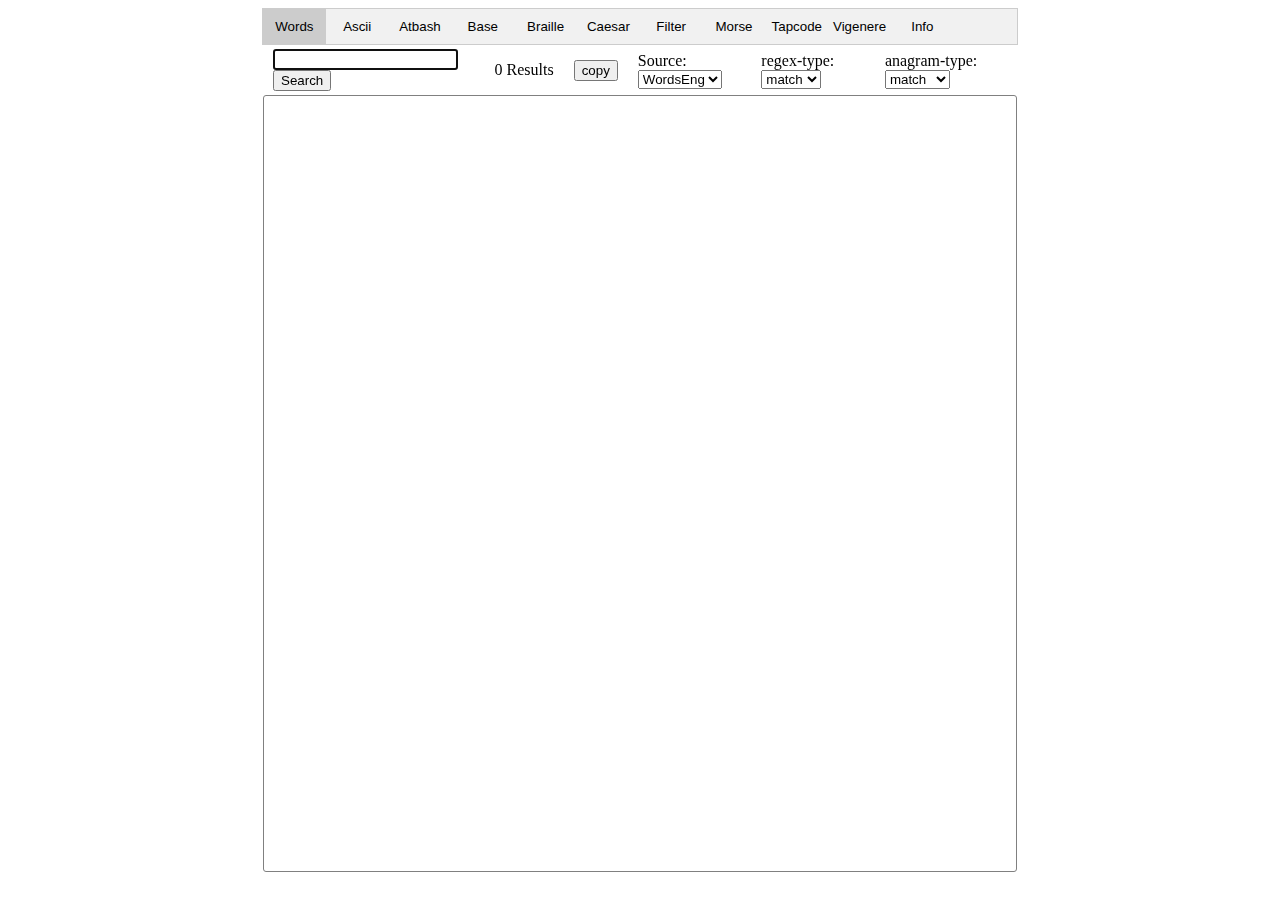
==== Web v2/index.html @ b7bd6e72 "Preparing for Web v2" ====
<!DOCTYPE html>
<html lang="de">
    <head>
        <meta charset="utf-8">
        <meta name="viewport" content="width=device-width, initial-scale=1.0">
        <link rel="shortcut icon" href="#">
        <link rel="stylesheet" href="style.css">
        <title>Decoder</title>
    </head>
    <body>
        <div id="tabbar"></div>
        <div id="tab-content">
            <tab-content id="info">
                <tab-settings></tab-settings>
                <div class="container">
                    <span id="info-top"></span>
                    <h2 class="en">General</h2>
                    <h2 class="de">Allgemeines</h2>
                    <div>
                        <b>IN</b>
                        <span class="en">: the upper textarea OR for Anagram/Regex the search-input</span>
                        <span class="de">: das obere Eingabefeld ODER für Anagram/Regex das Suchfeld</span>
                        <br>
                        <b>OUT</b>
                        <span class="en">: the lower textarea OR for Anagram/Regex the columns below</span>
                        <span class="de">: das untere Eingabefeld ODER für Anagram/Regex die Spalten unten</span>
                        <br>
                        <a class="en" href="javascript:void(0);" onclick="jumpToInfo('Regex-help')">Regex Help</a>
                        <a class="de" href="javascript:void(0);" onclick="jumpToInfo('Regex-help')">Regex Hilfe</a>
                    </div><br>
                    <h2 id="Anagram-info">Anagram</h2>
                    <div>
                        <span class="en">Find Words that share the same letters (or less/more) than IN</span>
                        <span class="de">Finde Wörter die die gleichen (oder mehr/weniger) Buchstaben wie IN haben</span>
                        <br><br>
                        <b>Search / Enter-key</b>
                        <span class="en">: start searching for matching words; Enter only works inside IN</span>
                        <span class="de">: started die Suche nach passenden Wörtern; Enter funktioniert nur in IN</span>
                        <br>
                        <b>Wordlist</b>
                        <span class="en">: choose the source of possible words</span>
                        <span class="de">: wähle eine Quelle von möglichen Wörtern</span>
                        <br>
                        <b>type</b>
                        <div>
                            <b>match</b>
                            <span class="en">: exact match (ab => ab, ba)</span>
                            <span class="de">: exacte Übereinstimmung (ab => ab, ba)</span>
                            <br>
                            <b>bigger</b>
                            <span class="en">: matched words are bigger than input (ab => ab, abc, ...)</span>
                            <span class="de">: übereinstimmende Wörter sind länger als IN (ab => ab, abc, ...)</span>
                            <br>
                            <b>smaller</b>
                            <span class="en">: matched words are smaller than input (ab => ab, a, b, ...)</span>
                            <span class="de">: übereinstimmende Wörter sind kürzer als IN (ab => ab, a, b, ...)</span>
                            <br>
                        </div>
                    </div><br>
                    <h2 id="Ascii-info">Ascii</h2>
                    <div>
                        <span class="en">Convert between numbers and the respective letters</span>
                        <span class="de">Wandelt Zahlen in den jeweiligen Buchstaben um</span>
                        <br><br>
                        <b>type</b>
                        <div>
                            <b>1-26</b><span>: A = 1, Z = 26, a = 1, z = 26</span><br>
                            <b>ascii</b><span>: A = 65, Z = 90, a = 97, z = 122</span><br>
                            <b>dec</b>
                            <span class="en">: decimal (base ten)</span>
                            <span class="de">: Dezimal (Zehnersystem)</span>
                            <br>
                            <b>bin</b>
                            <span class="en">: binary (base two)</span>
                            <span class="de">: Binär (Zweiersystem)</span>
                            <br>
                            <b>hex</b>
                            <span class="en">: hexadecimal (base sixteen)</span>
                            <span class="en">: Hexadezimal (Sechzehnersystem)</span>
                        </div>
                        <b>reverse</b>
                        <span class="en">: switch IN and OUT; if ticked encode (letters to numbers)</span>
                        <span class="de">: tauscht IN und OUT; wenn angekreuzt wird verschlüsselt (Buchstaben zu Zahlen) </span>
                    </div><br>
                    <h2 id="Atbash-info">Atbash</h2>
                    <div>
                        <span>A =>  Z, B => Y, ... , Y => B, Z => A</span>
                        <br><br>
                        <b>switch</b>
                        <span class="en">: switch IN and OUT</span>
                        <span class="de">: tauscht IN und OUT</span>
                    </div>
                    <br><h2 id="Base-info">Base</h2>
                    <div>
                        <span class="en">Change base of numbers (seperated by a space)</span>
                        <span class="de">Wandel Zahlen in andere Basis um (Zahlen getrennt durch Leerzeichen)</span>
                        <br><br>
                        <b>IN-Base</b>
                        <span class="en">: base of the numbers in IN</span>
                        <span class="de">: Basis der Zahlens in IN</span>
                        <br>
                        <b>OUT-Base</b>
                        <span class="en">: base of the number in OUT</span>
                        <span class="de">: Basis der Zahlen in OUT</span>
                        <br>
                        <b>switch</b>
                        <span class="en">: switch IN & OUT and IN-Base & OUT-Base</span>
                        <span class="de">: Tauscht IN & OUT und IN-Base & OUT-Base</span>
                    </div><br>
                    <h2 id="Braille-info">Braille</h2>
                    <div>
                        <span class="en">Writes and translates Braille</span>
                        <span class="de">Schreibt und Übersetzt Braille</span>
                        <br><br>
                        <b class="en">Writing</b>
                        <b class="de">Schreiben</b>
                        <div>
                            <span class="en">Click on the dots to toggle them or use Numpad-keys as follows:</span>
                            <span class="de">Die Punkte können durch das Klicken oder dem Numpad (wie folgend) an- & ausgeschaltet werden </span>
                            <br>
                            <span>8 9</span><br>
                            <span>5 6</span><br>
                            <span>2 3</span><br>
                        </div>
                        <b>Submit / Numpad-Enter</b>
                        <span class="en">: places the displayed charater into IN</span>
                        <span class="de">: plaziert das gezeigte Zeichen in IN</span>
                        <br>
                        <b>Reset / Numpad-0</b>
                        <span class="en">: clear all dots</span>
                        <span class="en">: entfert alle Punkte</span>
                        <br>
                        <b>reverse</b>
                        <span class="en">: switch IN and OUT; if ticked encode (letters to Braille)</span>
                        <span class="de">: tauscht IN und OUT; wenn angekreuzt wird verschlüsselt (Buchstaben zu Braille)</span>
                    </div><br>
                    <h2 id="Caesar-info">Caesar</h2>
                    <div>
                        <span class="en">Shift letters by rotation</span>
                        <span class="de">Buchstaben werden um Rotation vergeschoben</span>
                        <br><br>
                        <b>rotation</b>
                        <span class="en">: amount by which letters are shifted; 0 returns all (1-25) rotations</span>
                        <span class="de">: Anzahl der Buchstaben die verschoben wird; 0 gibt alle (1-25) Rotationen zurück</span>
                        <br>
                        <b>reverse</b>
                        <span class="en">: switch IN and OUT;  if ticked encode (subtract Rotation)</span>
                        <span class="de">: Tauscht IN und OUT; wenn angekreuzt wird verschlüsselt (subtrahiere Rotation)</span>
                    </div><br>
                    <h2 id="Filter-info">Filter</h2>
                    <div>
                        <span class="en">Removes characters based on an index or character</span>
                        <span class="de">Entfernt Zeichen basierend auf einem Index oder Zeichen</span>
                        <br><br>
                        <b>remove index</b>
                        <span class="en">: remove every x-th character</span>
                        <span class="de">: entfernt jedes x-te Zeichen</span>
                        <br>
                        <b>leave index</b>
                        <span class="en">: leaves only every x-th character</span>
                        <span class="de">: lässt nur jedes x-te Zeichen übrig</span>
                        <br>
                        <b>no spaces</b>
                        <span class="en">: skip spaces when counting x</span>
                        <span class="de">: überspringe Leerzeichen beim Zählen für x</span>
                        <br>
                        <b>character</b>
                        <span class="en">: remove the character from IN</span>
                        <span class="de">: entfernt das Zeichen von IN </span>
                        <br>
                        <i class="en">empty</i><i class="de">leer</i>
                        <span class="en">: the index OR the character</span>
                        <span class="de">: der Index ODER das Zeichen</span>
                    </div><br>
                    <h2 id="Morse-info">Morse</h2>
                    <div>
                        <span class="en">translates morse</span>
                        <span class="de">Übersetzt Morse</span>
                        <br><br>
                        <b>dit (.)</b>
                        <span class="en">: short signal (1 dit)</span>
                        <span class="de">: kurzes Signal (1 dit)</span>
                        <br>
                        <b>dah (-)</b>
                        <span class="en">: long signal (3 dits)</span>
                        <span class="de">: langes Signal (3 dits)</span>
                        <br>
                        <b>|. &lt;=> -|</b>
                        <span class="en">: switch dit and dah symbols</span>
                        <span class="de">: tausche dit und dah Symbole</span>
                        <br>
                        <b>letter sep</b>
                        <span class="en">: seperator between letters (3 dits)</span>
                        <span class="de">: Trennzeichen zwischen Buchstaben (3 dits)</span>
                        <br>
                        <b>word sep</b>
                        <span class="en">: seperator between words (7 dits)</span>
                        <span class="de">: Trennzeichen zwischen Wörtern (7 dits)</span>
                    </div><br>
                    <h2 id="Regex-info">Regex</h2>
                    <div>
                        <span class="en">find words matching a pattern (see 
                            <a href="javascript:void(0);" onclick="jumpToInfo('Regex-help')">Regex Help</a>)
                        </span>
                        <span class="de">findet Wörter die einem Muster entsprechen (siehe 
                            <a href="javascript:void(0);" onclick="jumpToInfo('Regex-help')">Regex Hilfe</a>)
                        </span>
                        <br><br>
                        <b>Search / Enter-key</b>
                        <span class="en">: start searching for matching words; Enter only works inside IN</span>
                        <span class="de">: started die Suche nach passenden Würtern; Enter funktioniert nur in IN</span>
                        <br>
                        <b>Wordlist</b>
                        <span class="en">: Choose the source of possible words</span>
                        <span class="de">: wähle eine Quelle von möglichen Wörtern</span>
                        <br>
                        <b>type</b>
                        <div>
                            <b>match</b>
                            <span class="en">: exact match (a.c => abc, adc, ...)</span>
                            <span class="de">: exacte Übereinstimmung (a.b => abc, adc, ...)</span>
                            <br>
                            <b>bigger</b>
                            <span class="en">: matched words are bigger than input (ab => ab, abc, ...)</span>
                            <span class="de">: übereinstimmende Wörter sind länger als IN (ab => ab, abc, ...)</span>
                        </div>
                    </div><br>
                    <h2 id="Tapcode-info">Tapcode</h2>
                    <div>
                        <span class="en">translate tapcode (also called Polybius code) </span>
                        <span class="de">Übersetzt tapcode (auch Polybius Code gennant)</span>
                        <br><br>
                        <b>abc</b>
                        <span class="en">: which two letters are combined into one</span>
                        <span class="de">: welche zwei Buchstaben sind zu einem zusammengeführt</span>
                        <br>
                        <b>switch xy</b>
                        <span class="en">: switches whether x or y is the first number in the number pair</span>
                        <span class="de">: wechselt ob x oder y die erste Zahl im Zahlenpaar ist</span>
                        <br>
                        <b>reverse</b>
                        <span class="en">: switch IN and OUT;  if ticked encode (letters to number pairs)</span>
                        <span class="de">: tauscht IN und OUT; wenn angekreuzt wird verschlüsselt (Buchstaben zu Zahlenpaaren)</span>
                    </div><br>
                    <h2 id="Vigenere-info">Vigenere</h2>
                    <div>
                        <span class="en">add a key to IN (B=2 + D=4 => F=6)</span>
                        <span class="de">Addiert einen Schlüssel zu IN (B=2 + D=4 => F=6)</span>
                        <br><br>
                        <b>key</b>
                        <span class="en">:the character-sequence that gets added to IN</span>
                        <span class="de">:die Zeichensequenze die zu IN addiert wird</span>
                        <br>
                        <b>reverse</b>
                        <span class="en">: switch IN and OUT;  if ticked encode (subtract key)</span>
                        <span class="de">: tauscht IN und OUT; wenn angekreuzt wird verschlüsselt (subtrahiere Schlüssel)</span>
                    </div><br>
                    <h2 id="Regex-help"><span class="en">Regex Help</span><span class="de">Regex Hilfe</span></h2>
                    <div>
                        <span class="en">use letters and symbols to make a pattern for words to match</span>
                        <span class="de">Benutze Buchstaben und Symbole um ein Muster zu bilden und damit passende Wörter zu finden</span>
                        <br><br>
                        <b class="en">Symbols</b>
                        <b class="de">Symbole</b>
                        <div>
                            <b>.</b>
                            <span class="en">any character</span>
                            <span class="de">belibiges Zeichen</span>
                            <br>
                            <b>[]</b>
                            <span class="en">set of characters; counts as one letter <b>[ab] == a or b</b></span>
                            <span class="de">Zeichengruppe; zählt als ein Buchstabe <b>[ab] == a oder b</b></span>
                            <br>
                            <b>[^]</b>
                            <span class="en">negated [] </b>[^ab] == anything that isn't a or b</b></span>
                            <span class="de">negiertes [] </b>[^ab] == alles außer a oder b</b></span>
                            <br>
                            <b>()</b>
                            <span class="en">group multiple characters into one token </b>(ab)* => ab, abab, ...</b></span>
                            <span class="de">groupiere mehere Zeichen in ein Token </b>(ab)* => ab, abab, ...</b></span>
                            <br>
                            <b>+</b>
                            <span class="en">repeat previous tokem one or more times <b>ba+ => ba, baa, ...</b></span>
                            <span class="de">wiederholt das vorherigen Token ein oder mehrmals <b>ba+ => ba, baa, ...</b></span>
                            <br>
                            <b>*</b>
                            <span class="en">repeat previous token zero or more times <b>ba* => b, ba, baa, ...</b></span>
                            <span class="de">wiederholt das vorherigen Token null, ein oder mehrmals <b>ba* => ba, baa, ...</b></span>
                            <br>
                            <b>?</b>
                            <span class="en">repeat previous token zero or one times <b>ba? => b, ba</b></span>
                            <span class="de">wiederholt das vorherigen Token null oder ein mal <b>ba? => b, ba</b></span>
                            <br>
                            <b>{}</b>
                            <span class="en">a range of repetitions {min, max} <b>ba{1,3} => ba, baa, baaa</b></span>
                            <span class="de">ein Zahlenbereich an Wiederholungen {min, max} <b>ba{1,3} => ba, baa, baaa</b></span>
                            <br>
                            <b>|</b>
                            <span class="en">or <b>ab|cd|ef => ab, cd, ef</b>; use () as limit <b>a(bc|de)f => abcf, adef</b></span>
                            <span class="de">oder <b>ab|cd => ab, cd</b>; benutze () zur limitierung <b>a(bc|de)f => abcf, adef</b></span>
                        </div>
                        <span class="en">multiple symbols can be combined to from complex patters <b>.?(a|b)+ => a, b, xa, xb, ...</b></span>
                        <span class="de">mehrere Symbole können zu komplexen Mustern kombiniert werden  <b>.?(a|b)+ => a, b, xa, xb, ...</b></span>
                    </div>
                    <div style="height: 500px;"><!-- empty space  so after jump target is always on top--></div>
                </div>
            </tab-content>
        </div>
        <script src="script.js"></script>
    </body>
</html>
---- Web v2/style.css ----
@font-face {
    font-family: BraileSpace;
    src: url("BrailleSpace.ttf")
}

body > * {
    max-width: 754px;
    margin: auto;
}

tab-content {
    display: block;
}

.hidden{
    display: none;
}

#tabbar {
    overflow: hidden;
    border: 1px solid #ccc;
    background-color: #f1f1f1;
}
  
#tabbar button {
    width: 62.8px;
    text-align: center;
    background-color: inherit;
    border: none;
    outline: none;
    cursor: pointer;
    padding: 10px 0px;
}

#tabbar button.active {
    background-color: #ccc;
}

#tabbar button .tooltip {
    display: none;
    position: absolute;

    background-color:#555;
    color: #fff;
    text-align: center;

    padding: 5px;
    border-radius: 5px;

    transform: translate(-53px, 15px);
}

#tabbar button.active:hover .tooltip {
    display: block;
}

textarea{
    font-family: BraileSpace, monospace;
    font-size: 14px;
    resize: none;
    border-radius: 3px;
}

.margin-top{
    margin-top: 15px;
}

.container{
    height: 765px;
    overflow-y: auto;
    overflow-x: hidden;
    padding: 5px;
    border: 1px solid gray;
    border-radius: 3px;
    /*
    font-family: monospace;
    font-size: 13.5px;
    */
}

.columns {
    columns: 169px 4;
    column-rule: 1px solid gray;    
}

.columns > * {
    float: right;
    white-space: nowrap;
    overflow-x: hidden;
    width: 170px;
    direction: rtl;
}

tab-settings {
    display: flex;
    justify-content: space-around;
    height: 50px;
}

tab-settings > *{
    align-self: center;
    margin: 0px 10px;
}

.short-text{
    width: 30px;
}

.braille-dot {
    width: 16.6px;
    height: 16.6px;
    margin: 0;
    background-color: white;
    border-radius: 50%;
    appearance: none;
    border: 1px solid gray;
    cursor: pointer;
}

.braille-dot:checked {
    background-color: black;
}

#info h2 {
    margin: 0 0 0 3px;
}

#info > div > div {
    margin-left: 4ch;
}

#info > div > div > div{
    margin-left: 2ch;
}
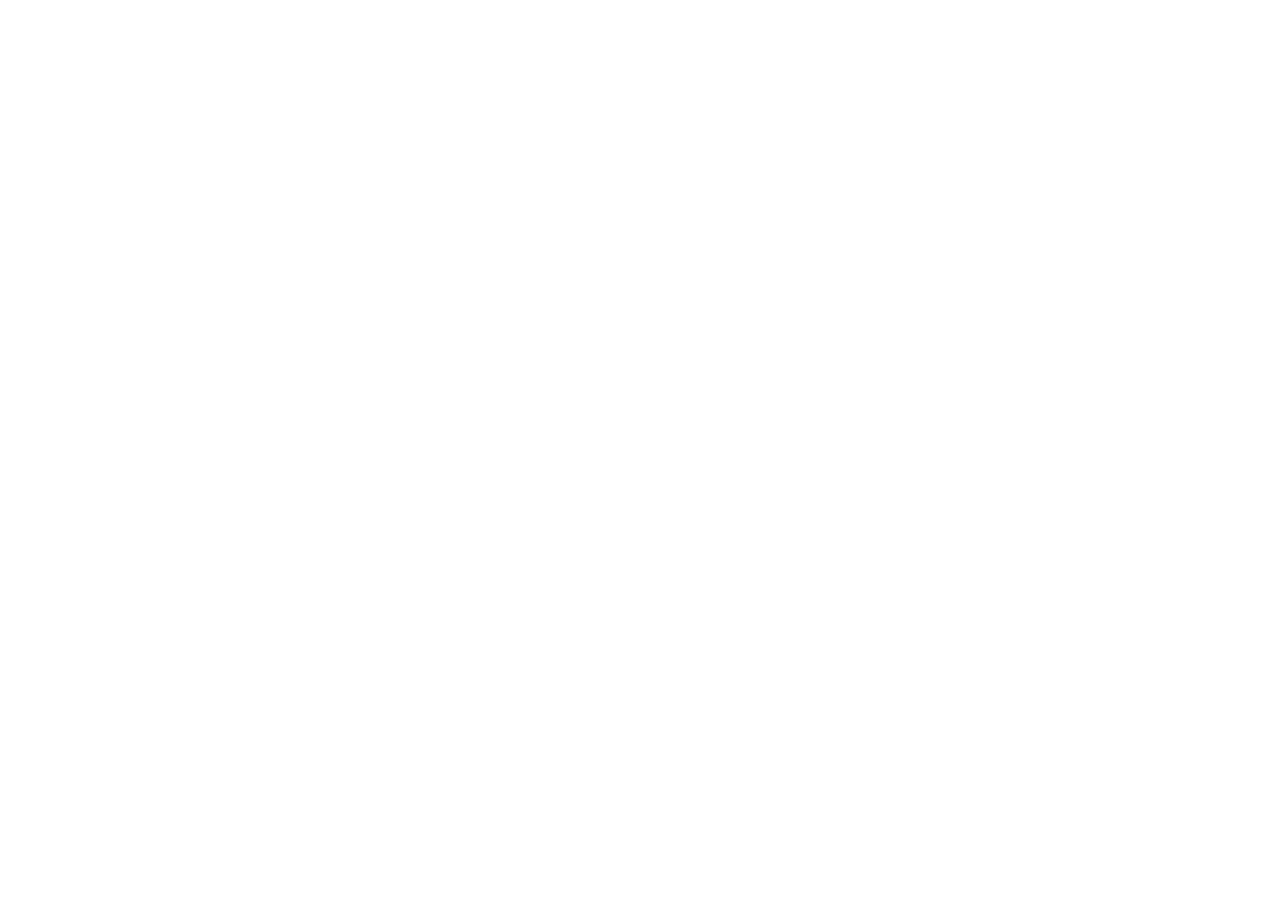
==== commit f30c4a42: "Preperation for webV2" ====
--- a/Web v2/index.html
+++ b/Web v2/index.html
@@ -5,307 +5,10 @@
         <meta name="viewport" content="width=device-width, initial-scale=1.0">
         <link rel="shortcut icon" href="#">
         <link rel="stylesheet" href="style.css">
-        <title>Decoder</title>
+        <title>Wordfinder</title>
     </head>
     <body>
-        <div id="tabbar"></div>
-        <div id="tab-content">
-            <tab-content id="info">
-                <tab-settings></tab-settings>
-                <div class="container">
-                    <span id="info-top"></span>
-                    <h2 class="en">General</h2>
-                    <h2 class="de">Allgemeines</h2>
-                    <div>
-                        <b>IN</b>
-                        <span class="en">: the upper textarea OR for Anagram/Regex the search-input</span>
-                        <span class="de">: das obere Eingabefeld ODER für Anagram/Regex das Suchfeld</span>
-                        <br>
-                        <b>OUT</b>
-                        <span class="en">: the lower textarea OR for Anagram/Regex the columns below</span>
-                        <span class="de">: das untere Eingabefeld ODER für Anagram/Regex die Spalten unten</span>
-                        <br>
-                        <a class="en" href="javascript:void(0);" onclick="jumpToInfo('Regex-help')">Regex Help</a>
-                        <a class="de" href="javascript:void(0);" onclick="jumpToInfo('Regex-help')">Regex Hilfe</a>
-                    </div><br>
-                    <h2 id="Anagram-info">Anagram</h2>
-                    <div>
-                        <span class="en">Find Words that share the same letters (or less/more) than IN</span>
-                        <span class="de">Finde Wörter die die gleichen (oder mehr/weniger) Buchstaben wie IN haben</span>
-                        <br><br>
-                        <b>Search / Enter-key</b>
-                        <span class="en">: start searching for matching words; Enter only works inside IN</span>
-                        <span class="de">: started die Suche nach passenden Wörtern; Enter funktioniert nur in IN</span>
-                        <br>
-                        <b>Wordlist</b>
-                        <span class="en">: choose the source of possible words</span>
-                        <span class="de">: wähle eine Quelle von möglichen Wörtern</span>
-                        <br>
-                        <b>type</b>
-                        <div>
-                            <b>match</b>
-                            <span class="en">: exact match (ab => ab, ba)</span>
-                            <span class="de">: exacte Übereinstimmung (ab => ab, ba)</span>
-                            <br>
-                            <b>bigger</b>
-                            <span class="en">: matched words are bigger than input (ab => ab, abc, ...)</span>
-                            <span class="de">: übereinstimmende Wörter sind länger als IN (ab => ab, abc, ...)</span>
-                            <br>
-                            <b>smaller</b>
-                            <span class="en">: matched words are smaller than input (ab => ab, a, b, ...)</span>
-                            <span class="de">: übereinstimmende Wörter sind kürzer als IN (ab => ab, a, b, ...)</span>
-                            <br>
-                        </div>
-                    </div><br>
-                    <h2 id="Ascii-info">Ascii</h2>
-                    <div>
-                        <span class="en">Convert between numbers and the respective letters</span>
-                        <span class="de">Wandelt Zahlen in den jeweiligen Buchstaben um</span>
-                        <br><br>
-                        <b>type</b>
-                        <div>
-                            <b>1-26</b><span>: A = 1, Z = 26, a = 1, z = 26</span><br>
-                            <b>ascii</b><span>: A = 65, Z = 90, a = 97, z = 122</span><br>
-                            <b>dec</b>
-                            <span class="en">: decimal (base ten)</span>
-                            <span class="de">: Dezimal (Zehnersystem)</span>
-                            <br>
-                            <b>bin</b>
-                            <span class="en">: binary (base two)</span>
-                            <span class="de">: Binär (Zweiersystem)</span>
-                            <br>
-                            <b>hex</b>
-                            <span class="en">: hexadecimal (base sixteen)</span>
-                            <span class="en">: Hexadezimal (Sechzehnersystem)</span>
-                        </div>
-                        <b>reverse</b>
-                        <span class="en">: switch IN and OUT; if ticked encode (letters to numbers)</span>
-                        <span class="de">: tauscht IN und OUT; wenn angekreuzt wird verschlüsselt (Buchstaben zu Zahlen) </span>
-                    </div><br>
-                    <h2 id="Atbash-info">Atbash</h2>
-                    <div>
-                        <span>A =>  Z, B => Y, ... , Y => B, Z => A</span>
-                        <br><br>
-                        <b>switch</b>
-                        <span class="en">: switch IN and OUT</span>
-                        <span class="de">: tauscht IN und OUT</span>
-                    </div>
-                    <br><h2 id="Base-info">Base</h2>
-                    <div>
-                        <span class="en">Change base of numbers (seperated by a space)</span>
-                        <span class="de">Wandel Zahlen in andere Basis um (Zahlen getrennt durch Leerzeichen)</span>
-                        <br><br>
-                        <b>IN-Base</b>
-                        <span class="en">: base of the numbers in IN</span>
-                        <span class="de">: Basis der Zahlens in IN</span>
-                        <br>
-                        <b>OUT-Base</b>
-                        <span class="en">: base of the number in OUT</span>
-                        <span class="de">: Basis der Zahlen in OUT</span>
-                        <br>
-                        <b>switch</b>
-                        <span class="en">: switch IN & OUT and IN-Base & OUT-Base</span>
-                        <span class="de">: Tauscht IN & OUT und IN-Base & OUT-Base</span>
-                    </div><br>
-                    <h2 id="Braille-info">Braille</h2>
-                    <div>
-                        <span class="en">Writes and translates Braille</span>
-                        <span class="de">Schreibt und Übersetzt Braille</span>
-                        <br><br>
-                        <b class="en">Writing</b>
-                        <b class="de">Schreiben</b>
-                        <div>
-                            <span class="en">Click on the dots to toggle them or use Numpad-keys as follows:</span>
-                            <span class="de">Die Punkte können durch das Klicken oder dem Numpad (wie folgend) an- & ausgeschaltet werden </span>
-                            <br>
-                            <span>8 9</span><br>
-                            <span>5 6</span><br>
-                            <span>2 3</span><br>
-                        </div>
-                        <b>Submit / Numpad-Enter</b>
-                        <span class="en">: places the displayed charater into IN</span>
-                        <span class="de">: plaziert das gezeigte Zeichen in IN</span>
-                        <br>
-                        <b>Reset / Numpad-0</b>
-                        <span class="en">: clear all dots</span>
-                        <span class="en">: entfert alle Punkte</span>
-                        <br>
-                        <b>reverse</b>
-                        <span class="en">: switch IN and OUT; if ticked encode (letters to Braille)</span>
-                        <span class="de">: tauscht IN und OUT; wenn angekreuzt wird verschlüsselt (Buchstaben zu Braille)</span>
-                    </div><br>
-                    <h2 id="Caesar-info">Caesar</h2>
-                    <div>
-                        <span class="en">Shift letters by rotation</span>
-                        <span class="de">Buchstaben werden um Rotation vergeschoben</span>
-                        <br><br>
-                        <b>rotation</b>
-                        <span class="en">: amount by which letters are shifted; 0 returns all (1-25) rotations</span>
-                        <span class="de">: Anzahl der Buchstaben die verschoben wird; 0 gibt alle (1-25) Rotationen zurück</span>
-                        <br>
-                        <b>reverse</b>
-                        <span class="en">: switch IN and OUT;  if ticked encode (subtract Rotation)</span>
-                        <span class="de">: Tauscht IN und OUT; wenn angekreuzt wird verschlüsselt (subtrahiere Rotation)</span>
-                    </div><br>
-                    <h2 id="Filter-info">Filter</h2>
-                    <div>
-                        <span class="en">Removes characters based on an index or character</span>
-                        <span class="de">Entfernt Zeichen basierend auf einem Index oder Zeichen</span>
-                        <br><br>
-                        <b>remove index</b>
-                        <span class="en">: remove every x-th character</span>
-                        <span class="de">: entfernt jedes x-te Zeichen</span>
-                        <br>
-                        <b>leave index</b>
-                        <span class="en">: leaves only every x-th character</span>
-                        <span class="de">: lässt nur jedes x-te Zeichen übrig</span>
-                        <br>
-                        <b>no spaces</b>
-                        <span class="en">: skip spaces when counting x</span>
-                        <span class="de">: überspringe Leerzeichen beim Zählen für x</span>
-                        <br>
-                        <b>character</b>
-                        <span class="en">: remove the character from IN</span>
-                        <span class="de">: entfernt das Zeichen von IN </span>
-                        <br>
-                        <i class="en">empty</i><i class="de">leer</i>
-                        <span class="en">: the index OR the character</span>
-                        <span class="de">: der Index ODER das Zeichen</span>
-                    </div><br>
-                    <h2 id="Morse-info">Morse</h2>
-                    <div>
-                        <span class="en">translates morse</span>
-                        <span class="de">Übersetzt Morse</span>
-                        <br><br>
-                        <b>dit (.)</b>
-                        <span class="en">: short signal (1 dit)</span>
-                        <span class="de">: kurzes Signal (1 dit)</span>
-                        <br>
-                        <b>dah (-)</b>
-                        <span class="en">: long signal (3 dits)</span>
-                        <span class="de">: langes Signal (3 dits)</span>
-                        <br>
-                        <b>|. &lt;=> -|</b>
-                        <span class="en">: switch dit and dah symbols</span>
-                        <span class="de">: tausche dit und dah Symbole</span>
-                        <br>
-                        <b>letter sep</b>
-                        <span class="en">: seperator between letters (3 dits)</span>
-                        <span class="de">: Trennzeichen zwischen Buchstaben (3 dits)</span>
-                        <br>
-                        <b>word sep</b>
-                        <span class="en">: seperator between words (7 dits)</span>
-                        <span class="de">: Trennzeichen zwischen Wörtern (7 dits)</span>
-                    </div><br>
-                    <h2 id="Regex-info">Regex</h2>
-                    <div>
-                        <span class="en">find words matching a pattern (see 
-                            <a href="javascript:void(0);" onclick="jumpToInfo('Regex-help')">Regex Help</a>)
-                        </span>
-                        <span class="de">findet Wörter die einem Muster entsprechen (siehe 
-                            <a href="javascript:void(0);" onclick="jumpToInfo('Regex-help')">Regex Hilfe</a>)
-                        </span>
-                        <br><br>
-                        <b>Search / Enter-key</b>
-                        <span class="en">: start searching for matching words; Enter only works inside IN</span>
-                        <span class="de">: started die Suche nach passenden Würtern; Enter funktioniert nur in IN</span>
-                        <br>
-                        <b>Wordlist</b>
-                        <span class="en">: Choose the source of possible words</span>
-                        <span class="de">: wähle eine Quelle von möglichen Wörtern</span>
-                        <br>
-                        <b>type</b>
-                        <div>
-                            <b>match</b>
-                            <span class="en">: exact match (a.c => abc, adc, ...)</span>
-                            <span class="de">: exacte Übereinstimmung (a.b => abc, adc, ...)</span>
-                            <br>
-                            <b>bigger</b>
-                            <span class="en">: matched words are bigger than input (ab => ab, abc, ...)</span>
-                            <span class="de">: übereinstimmende Wörter sind länger als IN (ab => ab, abc, ...)</span>
-                        </div>
-                    </div><br>
-                    <h2 id="Tapcode-info">Tapcode</h2>
-                    <div>
-                        <span class="en">translate tapcode (also called Polybius code) </span>
-                        <span class="de">Übersetzt tapcode (auch Polybius Code gennant)</span>
-                        <br><br>
-                        <b>abc</b>
-                        <span class="en">: which two letters are combined into one</span>
-                        <span class="de">: welche zwei Buchstaben sind zu einem zusammengeführt</span>
-                        <br>
-                        <b>switch xy</b>
-                        <span class="en">: switches whether x or y is the first number in the number pair</span>
-                        <span class="de">: wechselt ob x oder y die erste Zahl im Zahlenpaar ist</span>
-                        <br>
-                        <b>reverse</b>
-                        <span class="en">: switch IN and OUT;  if ticked encode (letters to number pairs)</span>
-                        <span class="de">: tauscht IN und OUT; wenn angekreuzt wird verschlüsselt (Buchstaben zu Zahlenpaaren)</span>
-                    </div><br>
-                    <h2 id="Vigenere-info">Vigenere</h2>
-                    <div>
-                        <span class="en">add a key to IN (B=2 + D=4 => F=6)</span>
-                        <span class="de">Addiert einen Schlüssel zu IN (B=2 + D=4 => F=6)</span>
-                        <br><br>
-                        <b>key</b>
-                        <span class="en">:the character-sequence that gets added to IN</span>
-                        <span class="de">:die Zeichensequenze die zu IN addiert wird</span>
-                        <br>
-                        <b>reverse</b>
-                        <span class="en">: switch IN and OUT;  if ticked encode (subtract key)</span>
-                        <span class="de">: tauscht IN und OUT; wenn angekreuzt wird verschlüsselt (subtrahiere Schlüssel)</span>
-                    </div><br>
-                    <h2 id="Regex-help"><span class="en">Regex Help</span><span class="de">Regex Hilfe</span></h2>
-                    <div>
-                        <span class="en">use letters and symbols to make a pattern for words to match</span>
-                        <span class="de">Benutze Buchstaben und Symbole um ein Muster zu bilden und damit passende Wörter zu finden</span>
-                        <br><br>
-                        <b class="en">Symbols</b>
-                        <b class="de">Symbole</b>
-                        <div>
-                            <b>.</b>
-                            <span class="en">any character</span>
-                            <span class="de">belibiges Zeichen</span>
-                            <br>
-                            <b>[]</b>
-                            <span class="en">set of characters; counts as one letter <b>[ab] == a or b</b></span>
-                            <span class="de">Zeichengruppe; zählt als ein Buchstabe <b>[ab] == a oder b</b></span>
-                            <br>
-                            <b>[^]</b>
-                            <span class="en">negated [] </b>[^ab] == anything that isn't a or b</b></span>
-                            <span class="de">negiertes [] </b>[^ab] == alles außer a oder b</b></span>
-                            <br>
-                            <b>()</b>
-                            <span class="en">group multiple characters into one token </b>(ab)* => ab, abab, ...</b></span>
-                            <span class="de">groupiere mehere Zeichen in ein Token </b>(ab)* => ab, abab, ...</b></span>
-                            <br>
-                            <b>+</b>
-                            <span class="en">repeat previous tokem one or more times <b>ba+ => ba, baa, ...</b></span>
-                            <span class="de">wiederholt das vorherigen Token ein oder mehrmals <b>ba+ => ba, baa, ...</b></span>
-                            <br>
-                            <b>*</b>
-                            <span class="en">repeat previous token zero or more times <b>ba* => b, ba, baa, ...</b></span>
-                            <span class="de">wiederholt das vorherigen Token null, ein oder mehrmals <b>ba* => ba, baa, ...</b></span>
-                            <br>
-                            <b>?</b>
-                            <span class="en">repeat previous token zero or one times <b>ba? => b, ba</b></span>
-                            <span class="de">wiederholt das vorherigen Token null oder ein mal <b>ba? => b, ba</b></span>
-                            <br>
-                            <b>{}</b>
-                            <span class="en">a range of repetitions {min, max} <b>ba{1,3} => ba, baa, baaa</b></span>
-                            <span class="de">ein Zahlenbereich an Wiederholungen {min, max} <b>ba{1,3} => ba, baa, baaa</b></span>
-                            <br>
-                            <b>|</b>
-                            <span class="en">or <b>ab|cd|ef => ab, cd, ef</b>; use () as limit <b>a(bc|de)f => abcf, adef</b></span>
-                            <span class="de">oder <b>ab|cd => ab, cd</b>; benutze () zur limitierung <b>a(bc|de)f => abcf, adef</b></span>
-                        </div>
-                        <span class="en">multiple symbols can be combined to from complex patters <b>.?(a|b)+ => a, b, xa, xb, ...</b></span>
-                        <span class="de">mehrere Symbole können zu komplexen Mustern kombiniert werden  <b>.?(a|b)+ => a, b, xa, xb, ...</b></span>
-                    </div>
-                    <div style="height: 500px;"><!-- empty space  so after jump target is always on top--></div>
-                </div>
-            </tab-content>
-        </div>
+        
         <script src="script.js"></script>
     </body>
 </html>--- a/Web v2/style.css
+++ b/Web v2/style.css
@@ -1,81 +1,6 @@
-@font-face {
-    font-family: BraileSpace;
-    src: url("BrailleSpace.ttf")
-}
-
 body > * {
     max-width: 754px;
     margin: auto;
-}
-
-tab-content {
-    display: block;
-}
-
-.hidden{
-    display: none;
-}
-
-#tabbar {
-    overflow: hidden;
-    border: 1px solid #ccc;
-    background-color: #f1f1f1;
-}
-  
-#tabbar button {
-    width: 62.8px;
-    text-align: center;
-    background-color: inherit;
-    border: none;
-    outline: none;
-    cursor: pointer;
-    padding: 10px 0px;
-}
-
-#tabbar button.active {
-    background-color: #ccc;
-}
-
-#tabbar button .tooltip {
-    display: none;
-    position: absolute;
-
-    background-color:#555;
-    color: #fff;
-    text-align: center;
-
-    padding: 5px;
-    border-radius: 5px;
-
-    transform: translate(-53px, 15px);
-}
-
-#tabbar button.active:hover .tooltip {
-    display: block;
-}
-
-textarea{
-    font-family: BraileSpace, monospace;
-    font-size: 14px;
-    resize: none;
-    border-radius: 3px;
-}
-
-.margin-top{
-    margin-top: 15px;
-}
-
-.container{
-    height: 765px;
-    overflow-y: auto;
-    overflow-x: hidden;
-    padding: 5px;
-    border: 1px solid gray;
-    border-radius: 3px;
-    /*
-    font-family: monospace;
-    font-size: 13.5px;
-    */
 }
 
 .columns {
@@ -104,31 +29,4 @@
 
 .short-text{
     width: 30px;
-}
-
-.braille-dot {
-    width: 16.6px;
-    height: 16.6px;
-    margin: 0;
-    background-color: white;
-    border-radius: 50%;
-    appearance: none;
-    border: 1px solid gray;
-    cursor: pointer;
-}
-
-.braille-dot:checked {
-    background-color: black;
-}
-
-#info h2 {
-    margin: 0 0 0 3px;
-}
-
-#info > div > div {
-    margin-left: 4ch;
-}
-
-#info > div > div > div{
-    margin-left: 2ch;
 }